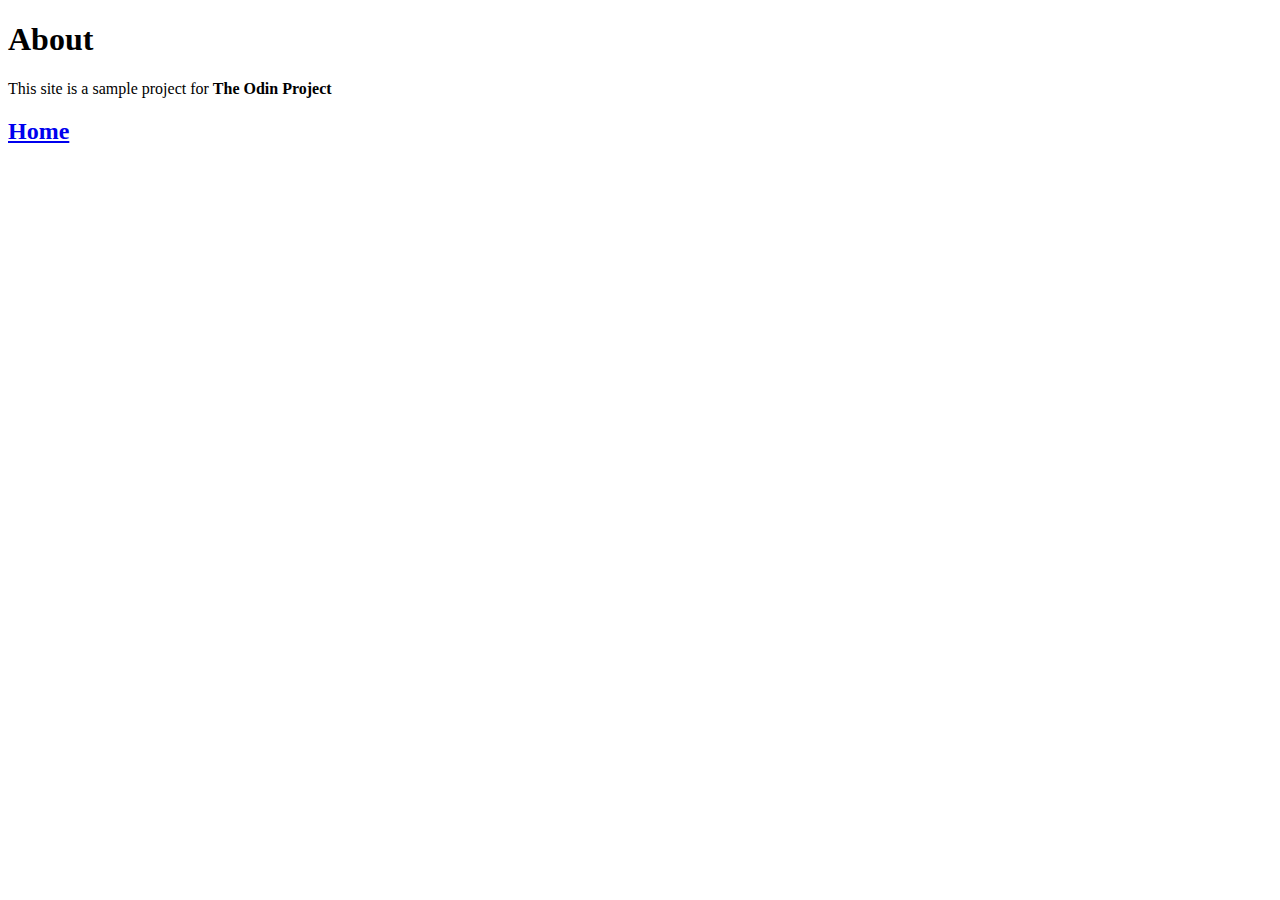
==== about.html @ 5586f8a6 "Add about page" ====
<!DOCTYPE html>
<html lang="en">

<head>
    <meta charset="UTF-8">
    <meta name="viewport" content="width=device-width, initial-scale=1.0">
    <title>About Us</title>
</head>

<body>
    <h1>About</h1>
    <p>
        This site is a sample project for <strong>The Odin Project</strong> 
    </p>
    <h2><a href="index.html">Home</a></h2>
</body>

</html>
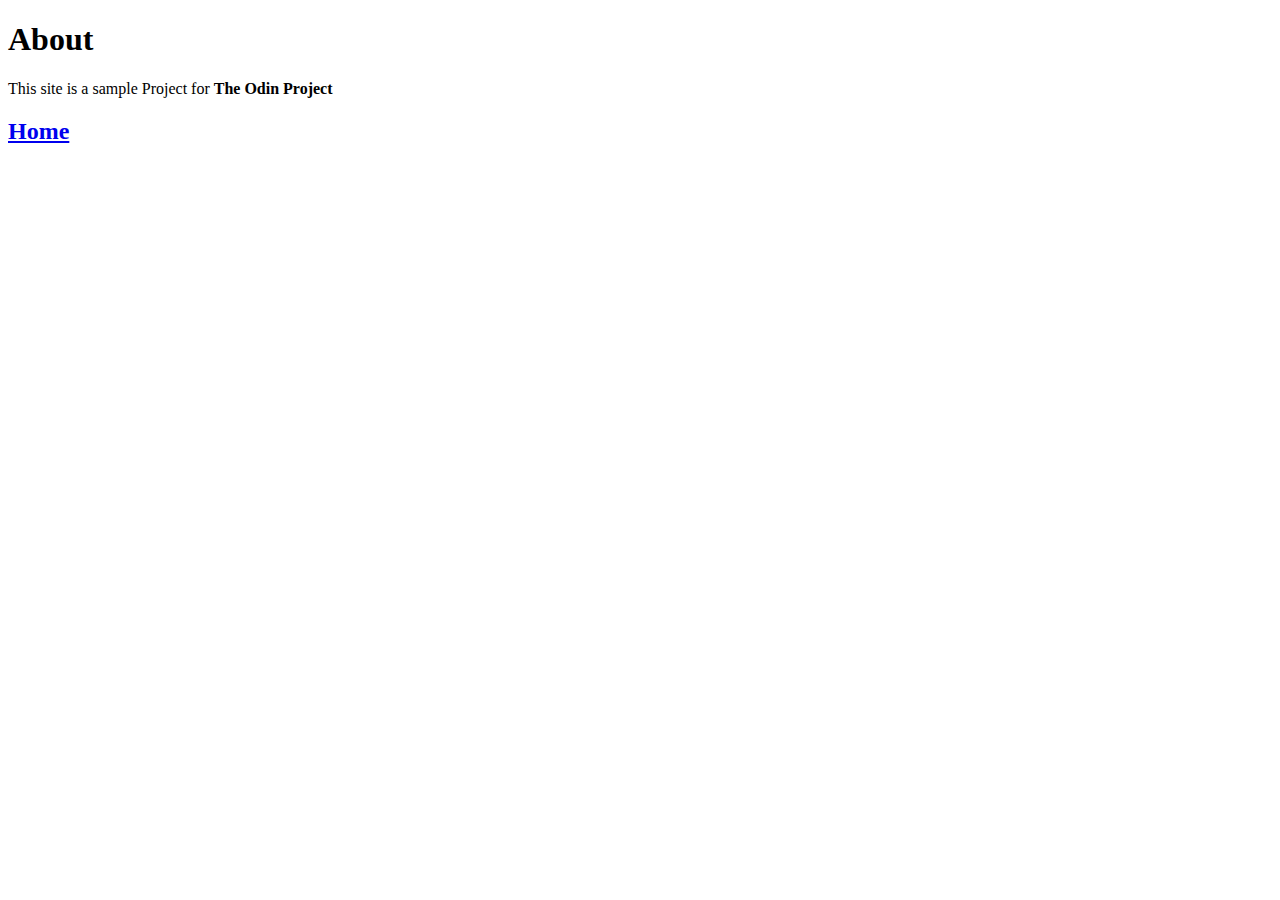
==== commit 829b451f: "Testing SSH key signing" ====
--- a/about.html
+++ b/about.html
@@ -10,7 +10,7 @@
 <body>
     <h1>About</h1>
     <p>
-        This site is a sample project for <strong>The Odin Project</strong> 
+        This site is a sample Project for <strong>The Odin Project</strong> 
     </p>
     <h2><a href="index.html">Home</a></h2>
 </body>
